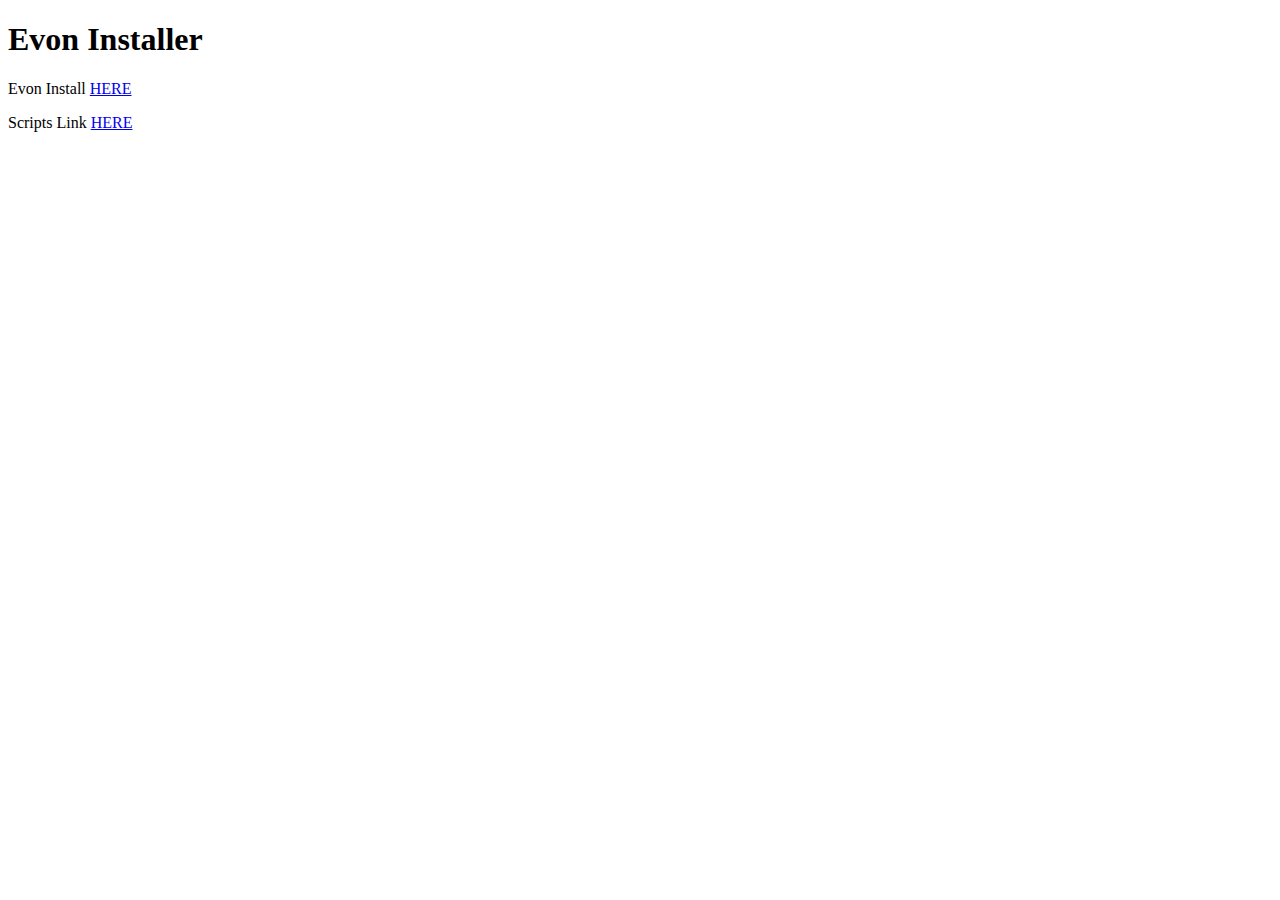
==== index.html @ 271cf775 "Rename home.html to index.html" ====
<!DOCTYPE html>
<html>
    <head>
        <title>Julian.s Website ;)</title>
    </head>
    <body>
        <h1>Evon Installer</h1>
        Evon Install <a href="Evon Executer.html" target="_blank">HERE</a>
        <P>Scripts Link <a href="Vape v4 paistbin.html">HERE</a></P>
    </body>
</html>
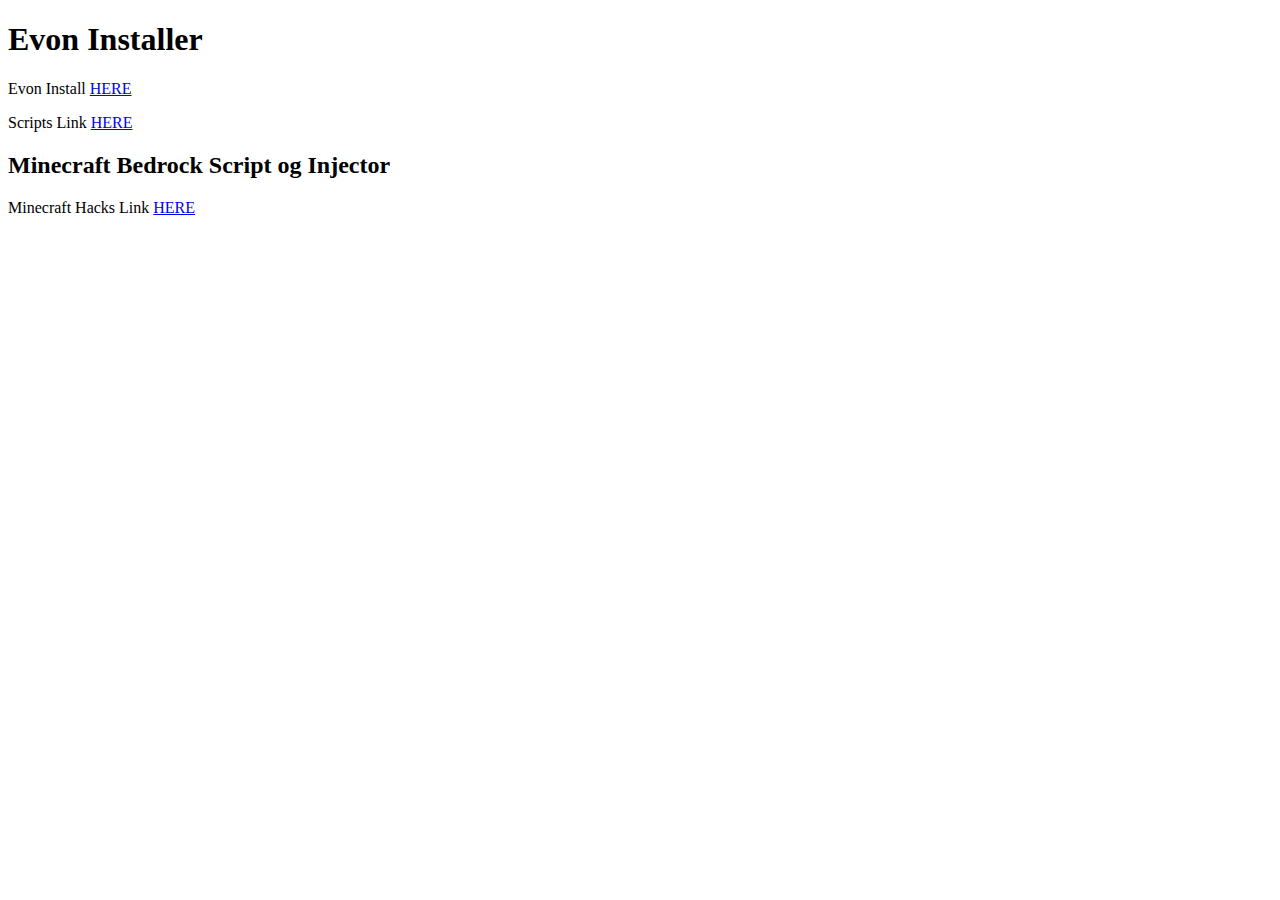
==== commit ba88cb0f: "Update index.html" ====
--- a/index.html
+++ b/index.html
@@ -7,5 +7,7 @@
         <h1>Evon Installer</h1>
         Evon Install <a href="Evon Executer.html" target="_blank">HERE</a>
         <P>Scripts Link <a href="Vape v4 paistbin.html">HERE</a></P>
+        <h2>Minecraft Bedrock Script og Injector</h2>
+        <p>Minecraft Hacks Link <a href="Minecraft bedrock Hacks.html" target="_blank">HERE</a></p>
     </body>
 </html>
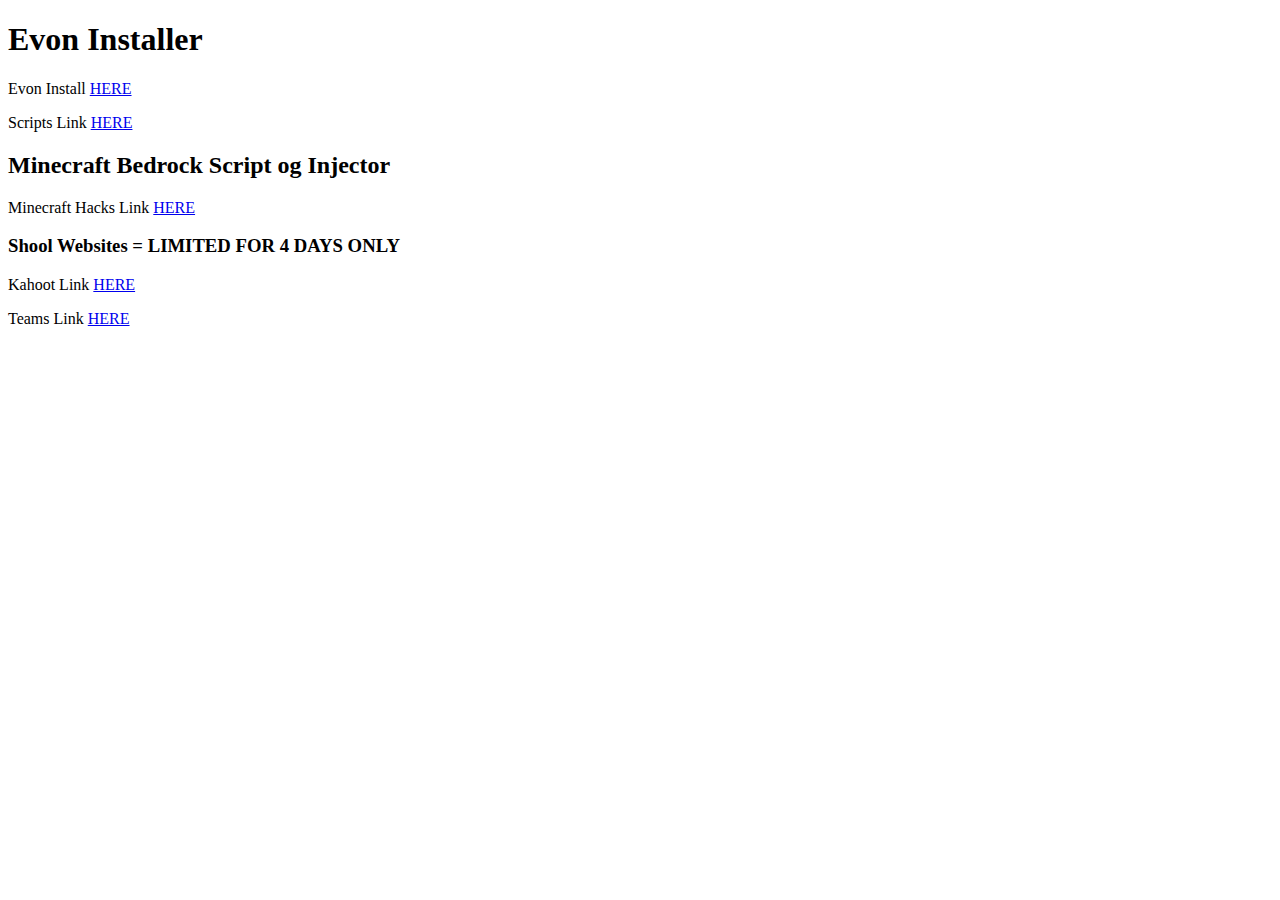
==== commit db70ecf0: "Update index.html" ====
--- a/index.html
+++ b/index.html
@@ -9,5 +9,8 @@
         <P>Scripts Link <a href="Vape v4 paistbin.html">HERE</a></P>
         <h2>Minecraft Bedrock Script og Injector</h2>
         <p>Minecraft Hacks Link <a href="Minecraft bedrock Hacks.html" target="_blank">HERE</a></p>
+        <h3>Shool Websites = LIMITED FOR 4 DAYS ONLY</h3>
+        <p>Kahoot Link <a href="https://kahoot.com/" target="_blank">HERE</a></p>
+        <p>Teams Link <a href="Teams.microsoft.com" target="_blank">HERE</a></p>
     </body>
 </html>
